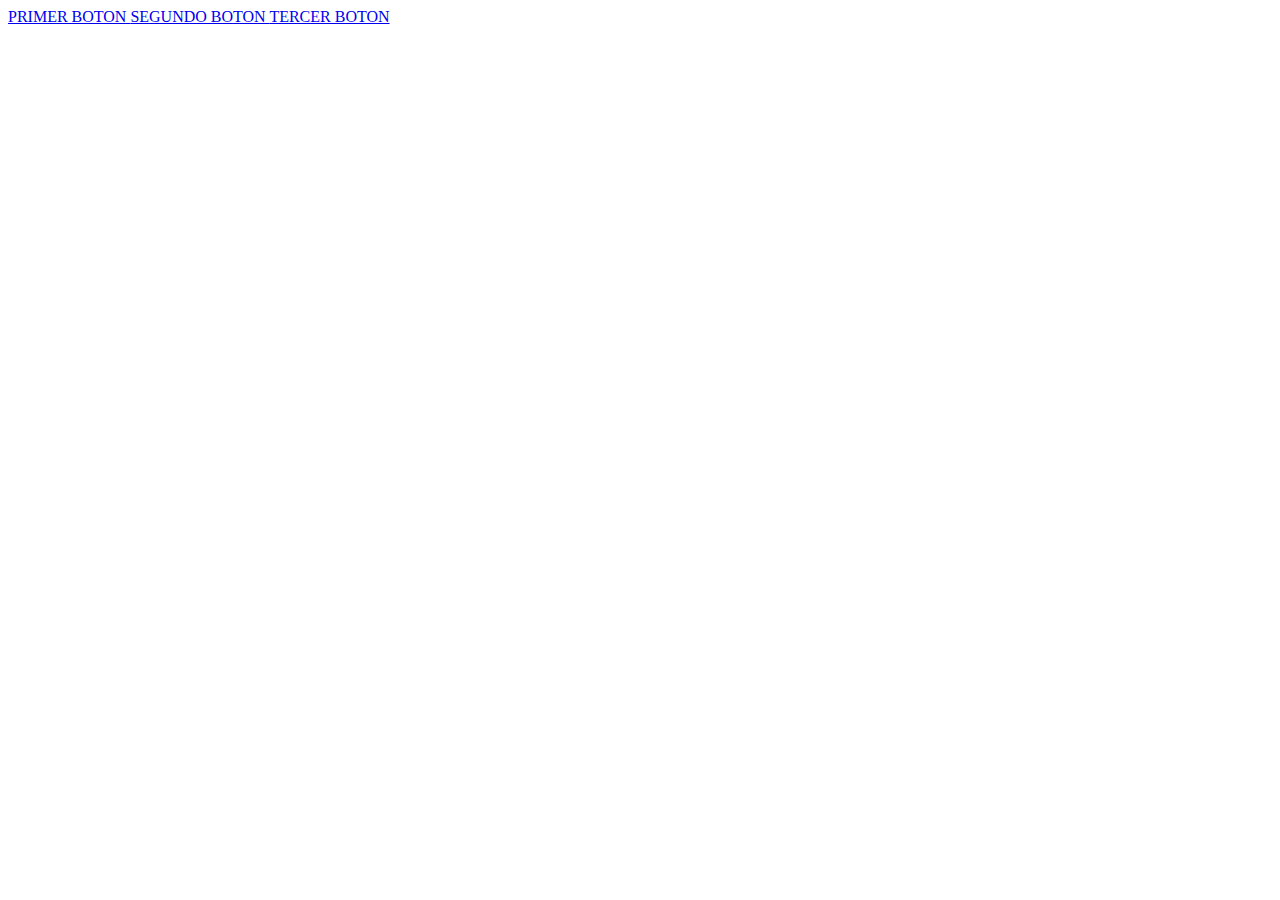
==== formulario.html @ 11f6f021 "Add files via upload" ====
<!DOCTYPE html>
<html lang="en">
<head>
    <meta charset="UTF-8">
    <meta http-equiv="X-UA-Compatible" content="IE=edge">
    <meta name="viewport" content="width=device-width, initial-scale=1.0">
    <link rel="stylesheet" href="buttom.css">
</head>
<body>
    
  <a href="#">
    <span></span>
    <span></span>
    <span></span>
    PRIMER BOTON
  </a>

  <a href="#">
    <span></span>
    <span></span>
    <span></span>
    SEGUNDO BOTON
  </a>

  <a href="#">
    <span></span>
    <span></span>
    <span></span>
    TERCER BOTON
  </a>


</body>
</html>
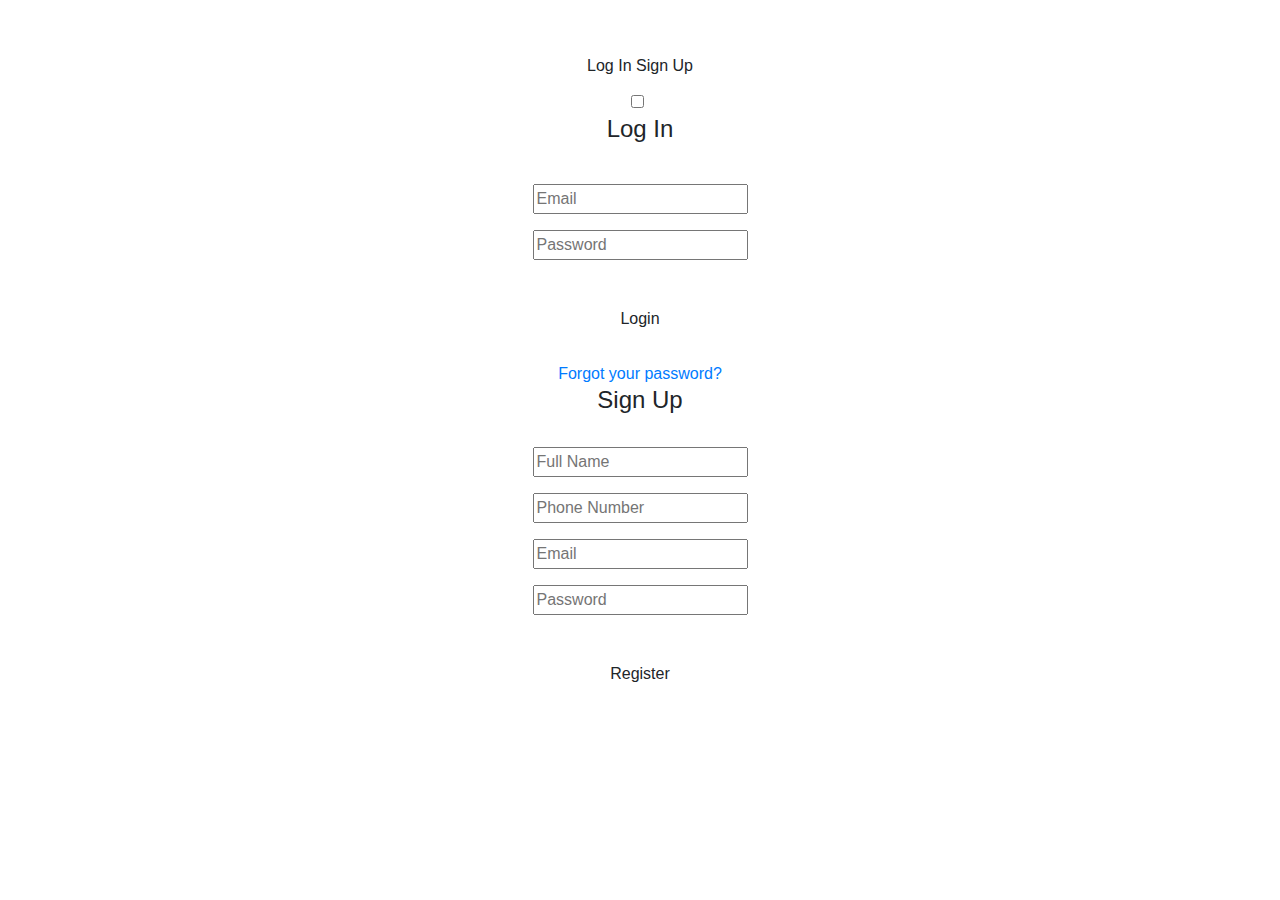
==== commit 556ba018: "Add files via upload" ====
--- a/formulario.html
+++ b/formulario.html
@@ -1,34 +1,71 @@
-<!DOCTYPE html>
+<!doctype html>
 <html lang="en">
 <head>
-    <meta charset="UTF-8">
-    <meta http-equiv="X-UA-Compatible" content="IE=edge">
-    <meta name="viewport" content="width=device-width, initial-scale=1.0">
-    <link rel="stylesheet" href="buttom.css">
+  <title>Webleb</title>
+  <meta charset="utf-8">
+  <meta name="viewport" content="width=device-width, initial-scale=1, shrink-to-fit=no">
+  <link rel="stylesheet" href="https://unicons.iconscout.com/release/v2.1.9/css/unicons.css">
+  <link rel="stylesheet" href="https://cdnjs.cloudflare.com/ajax/libs/twitter-bootstrap/4.5.0/css/bootstrap.min.css">
+<link rel="stylesheet" href="logo.css">
 </head>
 <body>
-    
-  <a href="#">
-    <span></span>
-    <span></span>
-    <span></span>
-    PRIMER BOTON
-  </a>
-
-  <a href="#">
-    <span></span>
-    <span></span>
-    <span></span>
-    SEGUNDO BOTON
-  </a>
-
-  <a href="#">
-    <span></span>
-    <span></span>
-    <span></span>
-    TERCER BOTON
-  </a>
-
-
+	<div class="section">
+		<div class="container">
+			<div class="row full-height justify-content-center">
+				<div class="col-12 text-center align-self-center py-5">
+					<div class="section pb-5 pt-5 pt-sm-2 text-center">
+						<h6 class="mb-0 pb-3"><span>Log In </span><span>Sign Up</span></h6>
+			          	<input class="checkbox" type="checkbox" id="reg-log" name="reg-log"/>
+			          	<label for="reg-log"></label>
+						<div class="card-3d-wrap mx-auto">
+							<div class="card-3d-wrapper">
+								<div class="card-front">
+									<div class="center-wrap">
+										<div class="section text-center">
+											<h4 class="mb-4 pb-3">Log In</h4>
+											<div class="form-group">
+												<input type="email" class="form-style" placeholder="Email">
+												<i class="input-icon uil uil-at"></i>
+											</div>	
+											<div class="form-group mt-2">
+												<input type="password" class="form-style" placeholder="Password">
+												<i class="input-icon uil uil-lock-alt"></i>
+											</div>
+											<a href="https://www.web-leb.com/code" class="btn mt-4">Login</a>
+                      <p class="mb-0 mt-4 text-center"><a href="https://www.web-leb.com/code" class="link">Forgot your password?</a></p>
+				      					</div>
+			      					</div>
+			      				</div>
+								<div class="card-back">
+									<div class="center-wrap">
+										<div class="section text-center">
+											<h4 class="mb-3 pb-3">Sign Up</h4>
+											<div class="form-group">
+												<input type="text" class="form-style" placeholder="Full Name">
+												<i class="input-icon uil uil-user"></i>
+											</div>	
+											<div class="form-group mt-2">
+												<input type="tel" class="form-style" placeholder="Phone Number">
+												<i class="input-icon uil uil-phone"></i>
+											</div>	
+                      <div class="form-group mt-2">
+												<input type="email" class="form-style" placeholder="Email">
+												<i class="input-icon uil uil-at"></i>
+											</div>
+											<div class="form-group mt-2">
+												<input type="password" class="form-style" placeholder="Password">
+												<i class="input-icon uil uil-lock-alt"></i>
+											</div>
+											<a href="https://www.web-leb.com/code" class="btn mt-4">Register</a>
+				      					</div>
+			      					</div>
+			      				</div>
+			      			</div>
+			      		</div>
+			      	</div>
+		      	</div>
+	      	</div>
+	    </div>
+	</div>
 </body>
-</html>+</html>
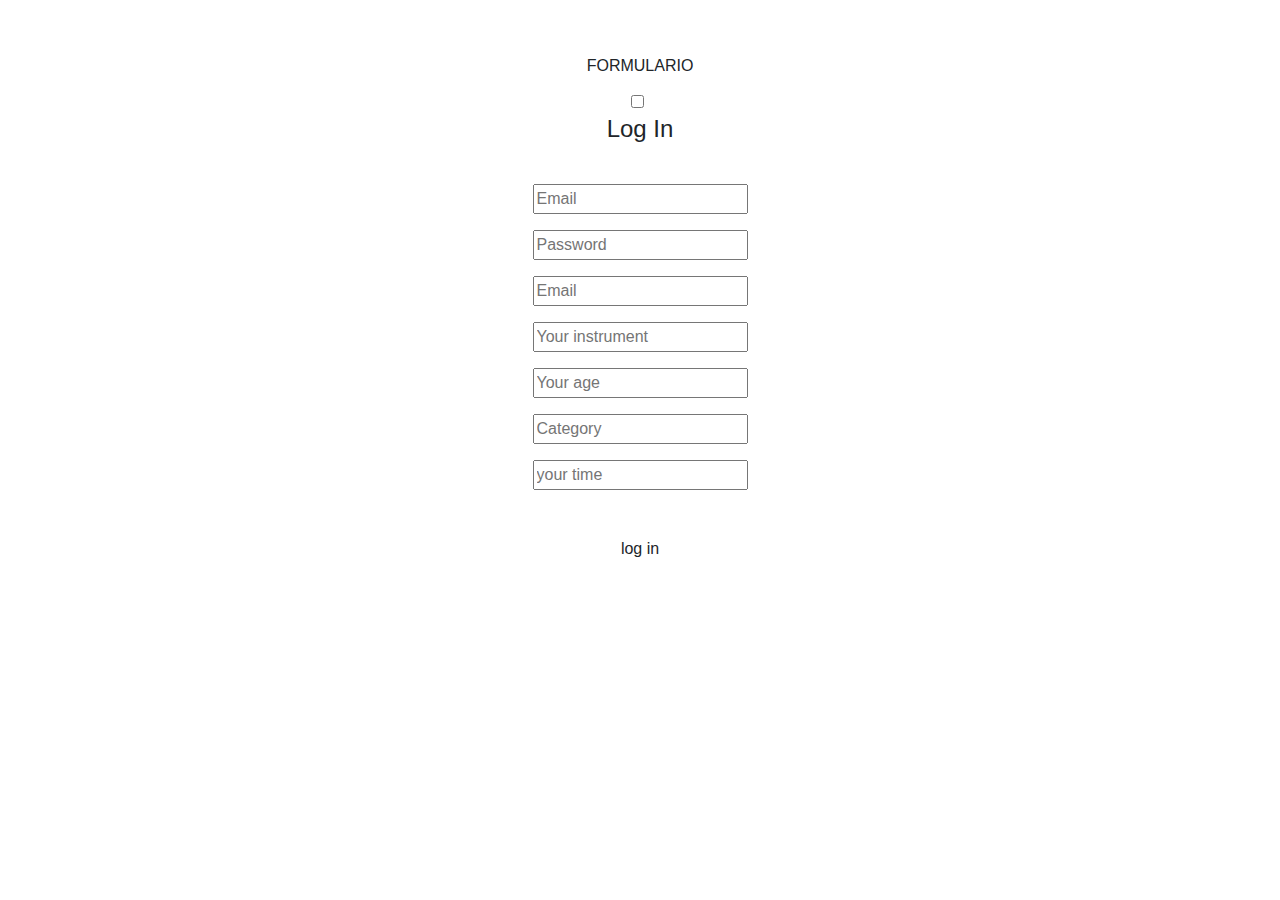
==== commit 0416d4fc: "Add files via upload" ====
--- a/formulario.html
+++ b/formulario.html
@@ -14,7 +14,7 @@
 			<div class="row full-height justify-content-center">
 				<div class="col-12 text-center align-self-center py-5">
 					<div class="section pb-5 pt-5 pt-sm-2 text-center">
-						<h6 class="mb-0 pb-3"><span>Log In </span><span>Sign Up</span></h6>
+						<h6 class="mb-0 pb-3"><span>FORMULARIO </span></h6>
 			          	<input class="checkbox" type="checkbox" id="reg-log" name="reg-log"/>
 			          	<label for="reg-log"></label>
 						<div class="card-3d-wrap mx-auto">
@@ -31,32 +31,29 @@
 												<input type="password" class="form-style" placeholder="Password">
 												<i class="input-icon uil uil-lock-alt"></i>
 											</div>
-											<a href="https://www.web-leb.com/code" class="btn mt-4">Login</a>
-                      <p class="mb-0 mt-4 text-center"><a href="https://www.web-leb.com/code" class="link">Forgot your password?</a></p>
+										
 				      					</div>
-			      					</div>
-			      				</div>
-								<div class="card-back">
-									<div class="center-wrap">
-										<div class="section text-center">
-											<h4 class="mb-3 pb-3">Sign Up</h4>
-											<div class="form-group">
-												<input type="text" class="form-style" placeholder="Full Name">
-												<i class="input-icon uil uil-user"></i>
-											</div>	
-											<div class="form-group mt-2">
-												<input type="tel" class="form-style" placeholder="Phone Number">
-												<i class="input-icon uil uil-phone"></i>
-											</div>	
                       <div class="form-group mt-2">
 												<input type="email" class="form-style" placeholder="Email">
 												<i class="input-icon uil uil-at"></i>
 											</div>
 											<div class="form-group mt-2">
-												<input type="password" class="form-style" placeholder="Password">
-												<i class="input-icon uil uil-lock-alt"></i>
+												<input type="text" class="form-style" placeholder="Your instrument">
+												<i class="input-icon uil uil-music"></i>
 											</div>
-											<a href="https://www.web-leb.com/code" class="btn mt-4">Register</a>
+											<div class="form-group mt-2">
+												<input type="num" class="form-style" placeholder="Your age">
+												<i class="input-icon uil uil-user"></i>
+											</div>
+											<div class="form-group mt-2">
+												<input type="text" class="form-style" placeholder="Category">
+												<i class="input-icon uil uil-user"></i>
+											</div>
+											<div class="form-group mt-2">
+												<input type="text" class="form-style" placeholder="your time">
+												<i class="input-icon uil uil-watch"></i>
+											</div>
+											<a href="https://www.web-leb.com/code" class="btn mt-4">log in</a>
 				      					</div>
 			      					</div>
 			      				</div>
